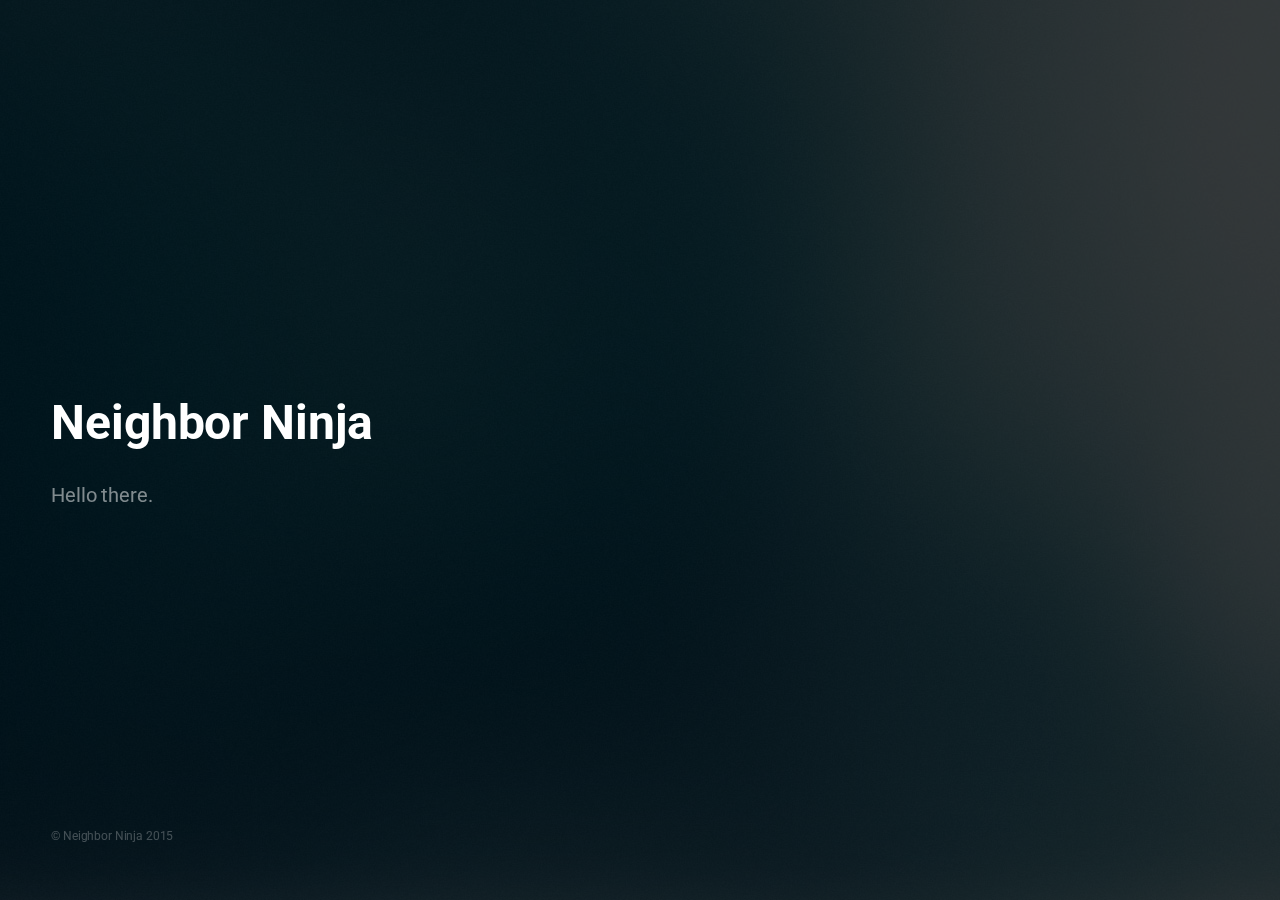
==== home.html @ 7dbbb734 "who knows" ====
<!DOCTYPE HTML>
<html>
	<head>
		<title>Neighbor Ninja</title>
		<meta charset="utf-8" />
		<meta name="viewport" content="width=device-width, initial-scale=1, user-scalable=no" />
		<link rel='shortcut icon' href='/images/logo.ico' type='image/x-icon'/ >
		<link rel="stylesheet" href="assets/css/main.css" />
		<!--[if lte IE 8]><link rel="stylesheet" href="assets/css/ie8.css" /><![endif]-->
		<!--[if lte IE 9]><link rel="stylesheet" href="assets/css/ie9.css" /><![endif]-->
		<script type="text/javascript" src="http://www.parsecdn.com/js/parse-1.5.0.min.js"></script>

	</head>

	<body>

		<script>
		Parse.initialize("UKkV2YGVqiA6aNVZsoGEjgoMZJb8Gv9qXBVKWDxU", "eTBuK79G4PYPtCMzWocMe5NdYXWh6D9Cw4AQApjM");		
		</script>

		<!-- Header -->
			<header id="header">
				<h1>Neighbor Ninja</h1>
				<p>Hello there.<br />
				</p>
			</header>

		<!-- Footer -->
			<footer id="footer">
				<ul class="copyright">
					<li>&copy; Neighbor Ninja 2015</li>
				</ul>
			</footer>

		<!-- Scripts -->
			<!--[if lte IE 8]><script src="assets/js/ie/respond.min.js"></script><![endif]-->
			<script src="assets/js/main.js"></script>
			<script type="text/javascript" src="http://ajax.googleapis.com/ajax/libs/jquery/1.7.2/jquery.min.js"></script>
			<script type="text/javascript">
				Parse.User.current().fetch().then(function (user) {
						alert("Hi there! Your username is " + user.get('username') + ".");
				});
				var currentUser = Parse.User.current();
				if (currentUser) {
				    alert("I'm glad to meet you.");
				} else {
				    window.location.assign("login.html");
				}
		    </script>

	</body>
</html>
---- assets/css/main.css ----
@import url(font-awesome.min.css);
@import url("http://fonts.googleapis.com/css?family=Roboto:400,700");

/*
	Eventually by HTML5 UP
	html5up.net | @n33co
	Free for personal and commercial use under the CCA 3.0 license (html5up.net/license)
*/

/* Reset */

	html, body, div, span, applet, object, iframe, h1, h2, h3, h4, h5, h6, p, blockquote, pre, a, abbr, acronym, address, big, cite, code, del, dfn, em, img, ins, kbd, q, s, samp, small, strike, strong, sub, sup, tt, var, b, u, i, center, dl, dt, dd, ol, ul, li, fieldset, form, label, legend, table, caption, tbody, tfoot, thead, tr, th, td, article, aside, canvas, details, embed, figure, figcaption, footer, header, hgroup, menu, nav, output, ruby, section, summary, time, mark, audio, video {
		margin: 0;
		padding: 0;
		border: 0;
		font-size: 100%;
		font: inherit;
		vertical-align: baseline;
	}

	article, aside, details, figcaption, figure, footer, header, hgroup, menu, nav, section {
		display: block;
	}

	body {
		line-height: 1;
	}

	ol, ul {
		list-style: none;
	}

	blockquote, q {
		quotes: none;
	}

	blockquote:before, blockquote:after, q:before, q:after {
		content: '';
		content: none;
	}

	table {
		border-collapse: collapse;
		border-spacing: 0;
	}

	body {
		-webkit-text-size-adjust: none;
	}

/* Box Model */

	*, *:before, *:after {
		-moz-box-sizing: border-box;
		-webkit-box-sizing: border-box;
		box-sizing: border-box;
	}

/* Basic */

	@-ms-viewport {
		width: device-width;
	}

	body {
		-ms-overflow-style: scrollbar;
	}

	@media screen and (max-width: 480px) {

		html, body {
			min-width: 320px;
		}

	}

	html, body {
		height: 100%;
		overflow-x: hidden;
		width: 100%;
	}

		@media screen and (max-height: 640px) {

			html, body {
				height: auto;
				min-height: 100%;
			}

		}

	body {
		display: -moz-flex;
		display: -webkit-flex;
		display: -ms-flex;
		display: flex;
		-moz-flex-direction: column;
		-webkit-flex-direction: column;
		-ms-flex-direction: column;
		flex-direction: column;
		-moz-justify-content: center;
		-webkit-justify-content: center;
		-ms-justify-content: center;
		justify-content: center;
		background-color: #000;
		padding: 6em 4em 4em 4em;
	}

		body > * {
			position: relative;
			z-index: 2;
		}

		body.is-loading *, body.is-loading *:before, body.is-loading *:after {
			-moz-animation: none !important;
			-webkit-animation: none !important;
			-ms-animation: none !important;
			animation: none !important;
			-moz-transition: none !important;
			-webkit-transition: none !important;
			-ms-transition: none !important;
			transition: none !important;
		}

		@media screen and (max-width: 1680px) {

			body {
				padding: 6em 3.5em 3.5em 3.5em;
			}

		}

		@media screen and (max-width: 736px) {

			body {
				padding: 5em 2em 2em 2em;
			}

		}

		@media screen and (max-width: 360px) {

			body {
				padding: 5em 1.25em 1.25em 1.25em;
			}

		}

/* BG */

	#bg {
		-moz-transition: opacity 2s ease-in-out;
		-webkit-transition: opacity 2s ease-in-out;
		-ms-transition: opacity 2s ease-in-out;
		transition: opacity 2s ease-in-out;
		height: 100%;
		left: 0;
		opacity: 0.25;
		position: fixed;
		top: 0;
		width: 100%;
		z-index: 1;
	}

		#bg div {
			-moz-transition: opacity 3s ease, visibility 3s;
			-webkit-transition: opacity 3s ease, visibility 3s;
			-ms-transition: opacity 3s ease, visibility 3s;
			transition: opacity 3s ease, visibility 3s;
			background-size: cover;
			height: 100%;
			left: 0;
			opacity: 0;
			position: absolute;
			top: 0;
			visibility: hidden;
			width: 150%;
		}

			#bg div.visible {
				-moz-animation: bg 45s linear infinite;
				-webkit-animation: bg 45s linear infinite;
				-ms-animation: bg 45s linear infinite;
				animation: bg 45s linear infinite;
				opacity: 1;
				visibility: visible;
				z-index: 1;
			}

				#bg div.visible.top {
					z-index: 2;
				}

				@media screen and (max-width: 1280px) {

					#bg div.visible {
						-moz-animation: bg 29.25s linear infinite;
						-webkit-animation: bg 29.25s linear infinite;
						-ms-animation: bg 29.25s linear infinite;
						animation: bg 29.25s linear infinite;
					}

				}

				@media screen and (max-width: 736px) {

					#bg div.visible {
						-moz-animation: bg 18s linear infinite;
						-webkit-animation: bg 18s linear infinite;
						-ms-animation: bg 18s linear infinite;
						animation: bg 18s linear infinite;
					}

				}

			#bg div:only-child {
				-moz-animation-direction: alternate !important;
				-webkit-animation-direction: alternate !important;
				-ms-animation-direction: alternate !important;
				animation-direction: alternate !important;
			}

		body.is-loading #bg {
			opacity: 0;
		}

	@-moz-keyframes bg {
		0% {
			-moz-transform: translateX(0);
			-webkit-transform: translateX(0);
			-ms-transform: translateX(0);
			transform: translateX(0);
		}

		100% {
			-moz-transform: translateX(-25%);
			-webkit-transform: translateX(-25%);
			-ms-transform: translateX(-25%);
			transform: translateX(-25%);
		}
	}

	@-webkit-keyframes bg {
		0% {
			-moz-transform: translateX(0);
			-webkit-transform: translateX(0);
			-ms-transform: translateX(0);
			transform: translateX(0);
		}

		100% {
			-moz-transform: translateX(-25%);
			-webkit-transform: translateX(-25%);
			-ms-transform: translateX(-25%);
			transform: translateX(-25%);
		}
	}

	@-ms-keyframes bg {
		0% {
			-moz-transform: translateX(0);
			-webkit-transform: translateX(0);
			-ms-transform: translateX(0);
			transform: translateX(0);
		}

		100% {
			-moz-transform: translateX(-25%);
			-webkit-transform: translateX(-25%);
			-ms-transform: translateX(-25%);
			transform: translateX(-25%);
		}
	}

	@keyframes bg {
		0% {
			-moz-transform: translateX(0);
			-webkit-transform: translateX(0);
			-ms-transform: translateX(0);
			transform: translateX(0);
		}

		100% {
			-moz-transform: translateX(-25%);
			-webkit-transform: translateX(-25%);
			-ms-transform: translateX(-25%);
			transform: translateX(-25%);
		}
	}

/* Type */

	body, input, select, textarea {
		color: rgba(255, 255, 255, 0.75);
		font-family: "Roboto", sans-serif;
		font-size: 16pt;
		font-weight: 400;
		letter-spacing: -0.01em;
		line-height: 1.65em;
	}

		@media screen and (max-width: 1680px) {

			body, input, select, textarea {
				font-size: 12pt;
			}

		}

		@media screen and (max-width: 1280px) {

			body, input, select, textarea {
				font-size: 11pt;
			}

		}

		@media screen and (max-width: 980px) {

			body, input, select, textarea {
				font-size: 12pt;
			}

		}

		@media screen and (max-width: 736px) {

			body, input, select, textarea {
				font-size: 12pt;
			}

		}

		@media screen and (max-width: 480px) {

			body, input, select, textarea {
				font-size: 12pt;
			}

		}

	a {
		-moz-transition: border-bottom-color 0.2s ease, color 0.2s ease;
		-webkit-transition: border-bottom-color 0.2s ease, color 0.2s ease;
		-ms-transition: border-bottom-color 0.2s ease, color 0.2s ease;
		transition: border-bottom-color 0.2s ease, color 0.2s ease;
		border-bottom: dotted 1px rgba(255, 255, 255, 0.25);
		color: #1cb495;
		text-decoration: none;
	}

		a:hover {
			border-bottom-color: transparent;
			color: #1cb495 !important;
			text-decoration: none;
		}

	strong, b {
		color: #fff;
		font-weight: 700;
	}

	em, i {
		font-style: italic;
	}

	p {
		margin: 0 0 2em 0;
	}

	h1, h2, h3, h4, h5, h6 {
		color: #fff;
		font-weight: 700;
		line-height: 1em;
		margin: 0 0 1em 0;
	}

		h1 a, h2 a, h3 a, h4 a, h5 a, h6 a {
			color: inherit;
			text-decoration: none;
		}

	h1 {
		font-size: 2.5em;
		line-height: 1.25em;
	}

	h2 {
		font-size: 1.75em;
		line-height: 1.5em;
	}

	h3 {
		font-size: 1.35em;
		line-height: 1.5em;
	}

	h4 {
		font-size: 1.1em;
		line-height: 1.5em;
	}

	h5 {
		font-size: 0.9em;
		line-height: 1.5em;
	}

	h6 {
		font-size: 0.7em;
		line-height: 1.5em;
	}

	sub {
		font-size: 0.8em;
		position: relative;
		top: 0.5em;
	}

	sup {
		font-size: 0.8em;
		position: relative;
		top: -0.5em;
	}

	blockquote {
		border-left: solid 8px rgba(255, 255, 255, 0.35);
		font-style: italic;
		margin: 0 0 2em 0;
		padding: 0.5em 0 0.5em 2em;
	}

	code {
		background: rgba(255, 255, 255, 0.125);
		border-radius: 6px;
		border: solid 2px rgba(255, 255, 255, 0.35);
		font-family: "Courier New", monospace;
		font-size: 0.9em;
		margin: 0 0.25em;
		padding: 0.25em 0.65em;
	}

	pre {
		-webkit-overflow-scrolling: touch;
		font-family: "Courier New", monospace;
		font-size: 0.9em;
		margin: 0 0 2em 0;
	}

		pre code {
			display: block;
			line-height: 1.75em;
			padding: 1em 1.5em;
			overflow-x: auto;
		}

	hr {
		border: 0;
		border-bottom: solid 2px rgba(255, 255, 255, 0.35);
		margin: 2em 0;
	}

		hr.major {
			margin: 3em 0;
		}

/* Section/Article */

	section.special, article.special {
		text-align: center;
	}

	header p {
		color: rgba(255, 255, 255, 0.5);
		position: relative;
		margin: 0 0 1.5em 0;
	}

	header h2 + p {
		font-size: 1.25em;
		margin-top: -1em;
		line-height: 1.5em;
	}

	header h3 + p {
		font-size: 1.1em;
		margin-top: -0.8em;
		line-height: 1.5em;
	}

	header h4 + p,
	header h5 + p,
	header h6 + p {
		font-size: 0.9em;
		margin-top: -0.6em;
		line-height: 1.5em;
	}

	@media screen and (max-width: 980px) {

		header br {
			display: none;
		}

	}

	@media screen and (max-width: 736px) {

		header br {
			display: inline;
		}

	}

	@media screen and (max-width: 480px) {

		header br {
			display: none;
		}

	}

/* Icon */

	.icon {
		text-decoration: none;
		border-bottom: none;
		position: relative;
	}

		.icon:before {
			-moz-osx-font-smoothing: grayscale;
			-webkit-font-smoothing: antialiased;
			font-family: FontAwesome;
			font-style: normal;
			font-weight: normal;
			text-transform: none !important;
		}

		.icon > .label {
			display: none;
		}

/* List */

	ol {
		list-style: decimal;
		margin: 0 0 2em 0;
		padding-left: 1.25em;
	}

		ol li {
			padding-left: 0.25em;
		}

	ul {
		list-style: disc;
		margin: 0 0 2em 0;
		padding-left: 1em;
	}

		ul li {
			padding-left: 0.5em;
		}

		ul.icons {
			cursor: default;
			list-style: none;
			padding-left: 0;
		}

			ul.icons li {
				display: inline-block;
				padding: 0 1em 0 0;
			}

				ul.icons li:last-child {
					padding-right: 0;
				}

				ul.icons li .icon:before {
					font-size: 1.25em;
				}

				ul.icons li a {
					color: inherit;
				}

/* Form */

	form {
		margin: 0 0 2em 0;
	}

		form .message {
			text-decoration: none;
			-moz-transition: opacity 0.2s ease-in-out, -moz-transform 0.2s ease-in-out;
			-webkit-transition: opacity 0.2s ease-in-out, -webkit-transform 0.2s ease-in-out;
			-ms-transition: opacity 0.2s ease-in-out, -ms-transform 0.2s ease-in-out;
			transition: opacity 0.2s ease-in-out, transform 0.2s ease-in-out;
			-moz-transform: scale(1.05);
			-webkit-transform: scale(1.05);
			-ms-transform: scale(1.05);
			transform: scale(1.05);
			height: 2.75em;
			line-height: 2.75em;
			opacity: 0;
		}

			form .message:before {
				-moz-osx-font-smoothing: grayscale;
				-webkit-font-smoothing: antialiased;
				font-family: FontAwesome;
				font-style: normal;
				font-weight: normal;
				text-transform: none !important;
			}

			form .message:before {
				margin-right: 0.5em;
			}

			form .message.visible {
				-moz-transform: scale(1);
				-webkit-transform: scale(1);
				-ms-transform: scale(1);
				transform: scale(1);
				opacity: 1;
			}

			form .message.success {
				color: #1cb495;
			}

				form .message.success:before {
					content: '\f00c';
				}

			form .message.failure {
				color: #ff2361;
			}

				form .message.failure:before {
					content: '\f119';
				}

	label {
		color: #fff;
		display: block;
		font-size: 0.9em;
		font-weight: 700;
		margin: 0 0 1em 0;
	}

	@-moz-keyframes focus {
		0% {
			-moz-transform: scale(1);
			-webkit-transform: scale(1);
			-ms-transform: scale(1);
			transform: scale(1);
		}

		50% {
			-moz-transform: scale(1.025);
			-webkit-transform: scale(1.025);
			-ms-transform: scale(1.025);
			transform: scale(1.025);
		}

		100% {
			-moz-transform: scale(1);
			-webkit-transform: scale(1);
			-ms-transform: scale(1);
			transform: scale(1);
		}
	}

	@-webkit-keyframes focus {
		0% {
			-moz-transform: scale(1);
			-webkit-transform: scale(1);
			-ms-transform: scale(1);
			transform: scale(1);
		}

		50% {
			-moz-transform: scale(1.025);
			-webkit-transform: scale(1.025);
			-ms-transform: scale(1.025);
			transform: scale(1.025);
		}

		100% {
			-moz-transform: scale(1);
			-webkit-transform: scale(1);
			-ms-transform: scale(1);
			transform: scale(1);
		}
	}

	@-ms-keyframes focus {
		0% {
			-moz-transform: scale(1);
			-webkit-transform: scale(1);
			-ms-transform: scale(1);
			transform: scale(1);
		}

		50% {
			-moz-transform: scale(1.025);
			-webkit-transform: scale(1.025);
			-ms-transform: scale(1.025);
			transform: scale(1.025);
		}

		100% {
			-moz-transform: scale(1);
			-webkit-transform: scale(1);
			-ms-transform: scale(1);
			transform: scale(1);
		}
	}

	@keyframes focus {
		0% {
			-moz-transform: scale(1);
			-webkit-transform: scale(1);
			-ms-transform: scale(1);
			transform: scale(1);
		}

		50% {
			-moz-transform: scale(1.025);
			-webkit-transform: scale(1.025);
			-ms-transform: scale(1.025);
			transform: scale(1.025);
		}

		100% {
			-moz-transform: scale(1);
			-webkit-transform: scale(1);
			-ms-transform: scale(1);
			transform: scale(1);
		}
	}

	input[type="text"],
	input[type="password"],
	input[type="email"],
	input[type="username"],
	select,
	textarea {
		-moz-appearance: none;
		-webkit-appearance: none;
		-ms-appearance: none;
		appearance: none;
		-moz-transform: scale(1);
		-webkit-transform: scale(1);
		-ms-transform: scale(1);
		transform: scale(1);
		-moz-transition: border-color 0.2s ease, background-color 0.2s ease;
		-webkit-transition: border-color 0.2s ease, background-color 0.2s ease;
		-ms-transition: border-color 0.2s ease, background-color 0.2s ease;
		transition: border-color 0.2s ease, background-color 0.2s ease;
		background-color: transparent;
		border-radius: 6px;
		border: none;
		border: solid 2px rgba(255, 255, 255, 0.35);
		color: inherit;
		display: block;
		outline: 0;
		padding: 0 1em;
		text-decoration: none;
		width: 100%;
	}

		input[type="text"]:invalid,
		input[type="password"]:invalid,
		input[type="email"]:invalid,
		input[type="username"]:invalid,
		select:invalid,
		textarea:invalid {
			box-shadow: none;
		}

		input[type="text"]:focus,
		input[type="password"]:focus,
		input[type="email"]:focus,
		input[type="username"]:focus,
		select:focus,
		textarea:focus {
			-moz-animation: focus 0.1s;
			-webkit-animation: focus 0.1s;
			-ms-animation: focus 0.1s;
			animation: focus 0.1s;
			background-color: rgba(255, 255, 255, 0.125);
			border-color: #1cb495;
		}

	.select-wrapper {
		text-decoration: none;
		display: block;
		position: relative;
	}

		.select-wrapper:before {
			-moz-osx-font-smoothing: grayscale;
			-webkit-font-smoothing: antialiased;
			font-family: FontAwesome;
			font-style: normal;
			font-weight: normal;
			text-transform: none !important;
		}

		.select-wrapper:before {
			color: rgba(255, 255, 255, 0.35);
			content: '\f078';
			display: block;
			height: 2.75em;
			line-height: 2.75em;
			pointer-events: none;
			position: absolute;
			right: 0;
			text-align: center;
			top: 0;
			width: 2.75em;
		}

		.select-wrapper select::-ms-expand {
			display: none;
		}

	input[type="text"],
	input[type="password"],
	input[type="email"],
	input[type="username"]
	select {
		height: 2.75em;
	}

	textarea {
		padding: 0.75em 1em;
	}

	input[type="checkbox"],
	input[type="radio"] {
		-moz-appearance: none;
		-webkit-appearance: none;
		-ms-appearance: none;
		appearance: none;
		display: block;
		float: left;
		margin-right: -2em;
		opacity: 0;
		width: 1em;
		z-index: -1;
	}

		input[type="checkbox"] + label,
		input[type="radio"] + label {
			text-decoration: none;
			color: rgba(255, 255, 255, 0.75);
			cursor: pointer;
			display: inline-block;
			font-size: 1em;
			font-weight: 400;
			padding-left: 2.4em;
			padding-right: 0.75em;
			position: relative;
		}

			input[type="checkbox"] + label:before,
			input[type="radio"] + label:before {
				-moz-osx-font-smoothing: grayscale;
				-webkit-font-smoothing: antialiased;
				font-family: FontAwesome;
				font-style: normal;
				font-weight: normal;
				text-transform: none !important;
			}

			input[type="checkbox"] + label:before,
			input[type="radio"] + label:before {
				background: rgba(255, 255, 255, 0.125);
				border-radius: 6px;
				border: solid 2px rgba(255, 255, 255, 0.35);
				content: '';
				display: inline-block;
				height: 1.65em;
				left: 0;
				line-height: 1.58125em;
				position: absolute;
				text-align: center;
				top: 0;
				width: 1.65em;
			}

		input[type="checkbox"]:checked + label:before,
		input[type="radio"]:checked + label:before {
			background: #1cb495;
			border-color: #1cb495;
			color: #ffffff;
			content: '\f00c';
		}

		input[type="checkbox"]:focus + label:before,
		input[type="radio"]:focus + label:before {
			border-color: #1cb495;
			box-shadow: 0 0 0 2px #1cb495;
		}

	input[type="checkbox"] + label:before {
		border-radius: 6px;
	}

	input[type="radio"] + label:before {
		border-radius: 100%;
	}

	::-webkit-input-placeholder {
		color: rgba(255, 255, 255, 0.5) !important;
		opacity: 1.0;
	}

	:-moz-placeholder {
		color: rgba(255, 255, 255, 0.5) !important;
		opacity: 1.0;
	}

	::-moz-placeholder {
		color: rgba(255, 255, 255, 0.5) !important;
		opacity: 1.0;
	}

	:-ms-input-placeholder {
		color: rgba(255, 255, 255, 0.5) !important;
		opacity: 1.0;
	}

	.formerize-placeholder {
		color: rgba(255, 255, 255, 0.5) !important;
		opacity: 1.0;
	}

/* Button */

	input[type="submit"],
	input[type="reset"],
	input[type="button"],
	button,
	.button {
		-moz-appearance: none;
		-webkit-appearance: none;
		-ms-appearance: none;
		appearance: none;
		-moz-transition: background-color 0.2s ease-in-out, color 0.2s ease-in-out, opacity 0.2s ease-in-out;
		-webkit-transition: background-color 0.2s ease-in-out, color 0.2s ease-in-out, opacity 0.2s ease-in-out;
		-ms-transition: background-color 0.2s ease-in-out, color 0.2s ease-in-out, opacity 0.2s ease-in-out;
		transition: background-color 0.2s ease-in-out, color 0.2s ease-in-out, opacity 0.2s ease-in-out;
		background-color: #1cb495;
		border-radius: 6px;
		border: 0;
		color: #ffffff !important;
		cursor: pointer;
		display: inline-block;
		font-weight: 700;
		height: 2.75em;
		line-height: 2.75em;
		padding: 0 1.125em;
		text-align: center;
		text-decoration: none;
		white-space: nowrap;
	}

		input[type="submit"]:hover,
		input[type="reset"]:hover,
		input[type="button"]:hover,
		button:hover,
		.button:hover {
			background-color: #1fcaa7;
		}

		input[type="submit"]:active,
		input[type="reset"]:active,
		input[type="button"]:active,
		button:active,
		.button:active {
			background-color: #199e83;
		}

		input[type="submit"].disabled, input[type="submit"]:disabled,
		input[type="reset"].disabled,
		input[type="reset"]:disabled,
		input[type="button"].disabled,
		input[type="button"]:disabled,
		button.disabled,
		button:disabled,
		.button.disabled,
		.button:disabled {
			opacity: 0.5;
		}

		@media screen and (max-width: 480px) {

			input[type="submit"],
			input[type="reset"],
			input[type="button"],
			button,
			.button {
				padding: 0;
			}

		}

/* Header */

	#header h1 {
		font-size: 3.25em;
		margin: 0 0 0.55em 0;
	}

	#header p {
		font-size: 1.35em;
		line-height: 1.65em;
	}

	#header a {
		color: inherit;
	}

	@media screen and (max-width: 736px) {

		#header h1 {
			font-size: 2em;
		}

		#header p {
			font-size: 1em;
		}

	}

	@media screen and (max-width: 480px) {

		#header {
			margin: 0 0 1em 0;
		}

	}

/* Signup Form */

	#signup-form {
		display: -moz-flex;
		display: -webkit-flex;
		display: -ms-flex;
		display: flex;
		position: relative;
	}

		#signup-form input[type="text"],
		#signup-form input[type="password"],
		#signup-form input[type="email"],
		#signup-form input[type="username"] {
			width: 18em;
		}
		}

		#signup-form > * {
			margin: 0 0 0 1em;
		}

		#signup-form > :first-child {
			margin: 0 0 0 0;
		}

		@media screen and (max-width: 480px) {

			#signup-form {
				-moz-flex-direction: column;
				-webkit-flex-direction: column;
				-ms-flex-direction: column;
				flex-direction: column;
			}

				#signup-form input[type="type"],
				#signup-form input[type="password"],
				#signup-form input[type="email"],
				#signup-form input[type="username"] {
					width: 100%;
				}

				#signup-form > * {
					margin: 1.25em 0 0 0;
				}

				#signup-form .message {
					bottom: -1.5em;
					font-size: 0.9em;
					height: 1em;
					left: 0;
					line-height: inherit;
					margin-top: 0;
					position: absolute;
				}

		}

/* Footer */

	#footer {
		-moz-transition: opacity 0.5s ease-in-out;
		-webkit-transition: opacity 0.5s ease-in-out;
		-ms-transition: opacity 0.5s ease-in-out;
		transition: opacity 0.5s ease-in-out;
		bottom: 4em;
		color: rgba(255, 255, 255, 0.5);
		left: 4em;
		opacity: 0.5;
		position: absolute;
	}

		#footer .icons {
			margin: 0 0 0.5em 0;
		}

		#footer .copyright {
			font-size: 0.8em;
			list-style: none;
			padding: 0;
		}

			#footer .copyright li {
				border-left: solid 1px rgba(255, 255, 255, 0.25);
				display: inline-block;
				line-height: 1em;
				margin: 0 0 0 0.75em;
				padding: 0 0 0 0.75em;
			}

				#footer .copyright li:first-child {
					border-left: 0;
					margin-left: 0;
					padding-left: 0;
				}

			#footer .copyright a {
				color: inherit;
			}

		#footer:hover {
			opacity: 1;
		}

		#footer > :last-child {
			margin-bottom: 0;
		}

		@media screen and (max-width: 1680px) {

			#footer {
				bottom: 3.5em;
				left: 3.5em;
			}

		}

		@media screen and (max-width: 736px) {

			#footer {
				bottom: 2em;
				left: 2em;
			}

		}

		@media screen and (max-width: 360px) {

			#footer {
				bottom: 1.25em;
				left: 1.25em;
			}

		}

		@media screen and (max-height: 640px) {

			#footer {
				bottom: auto;
				left: auto;
				margin: 1em 0 0 0;
				position: relative;
			}

		}
---- assets/css/ie8.css ----
/*
	Eventually by HTML5 UP
	html5up.net | @n33co
	Free for personal and commercial use under the CCA 3.0 license (html5up.net/license)
*/

/* BG */

	#bg {
		-ms-filter: "progid:DXImageTransform.Microsoft.Alpha(Opacity=25)";
	}

/* Type */

	body, input, select, textarea {
		color: #fff;
	}

/* Form */

	input[type="text"],
	input[type="password"],
	input[type="email"],
	select,
	textarea {
		border: solid 2px #fff;
	}
---- assets/css/ie9.css ----
/*
	Eventually by HTML5 UP
	html5up.net | @n33co
	Free for personal and commercial use under the CCA 3.0 license (html5up.net/license)
*/

/* Signup Form */

	#signup-form > * {
		display: inline-block;
		vertical-align: top;
	}
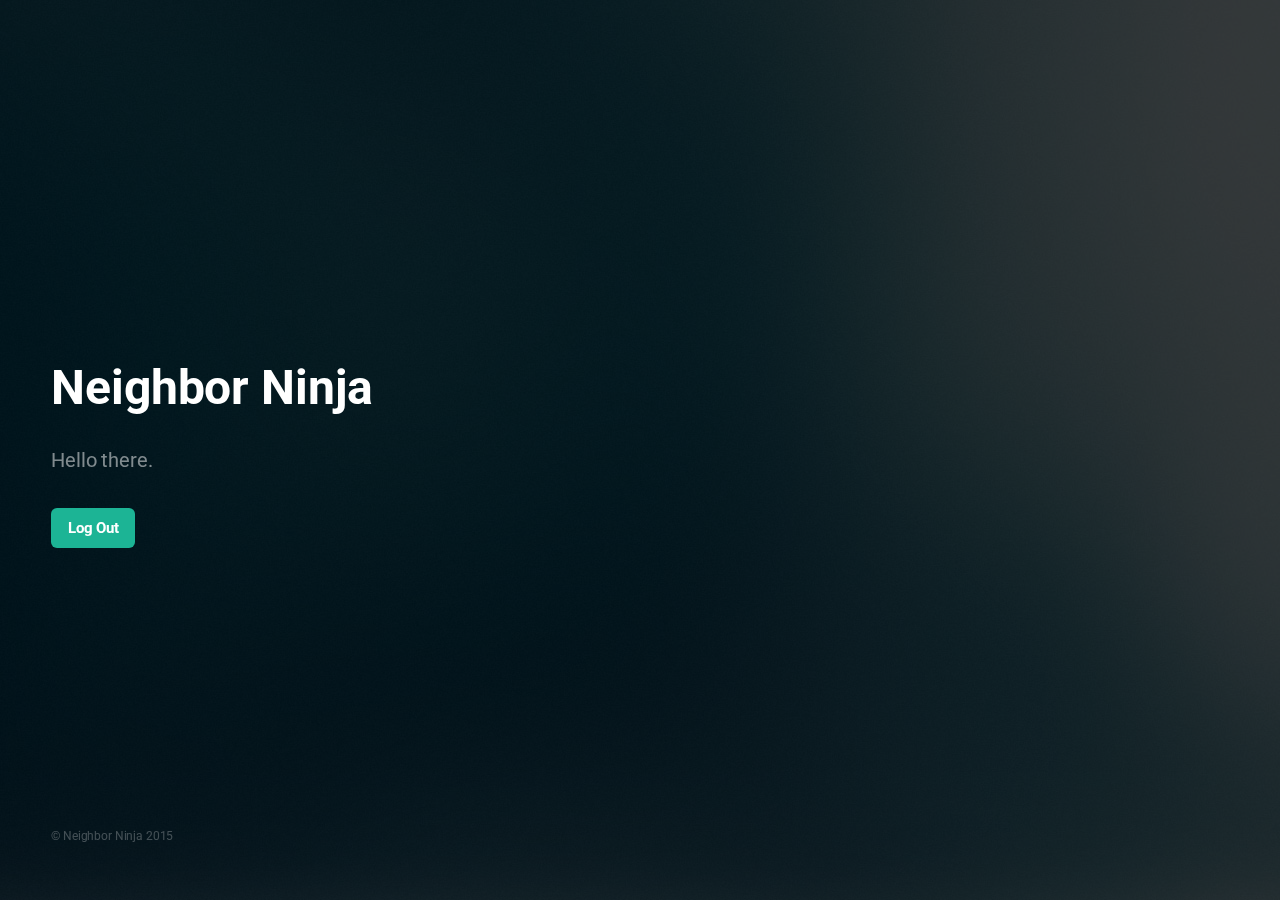
==== commit 7e581568: "log out" ====
--- a/home.html
+++ b/home.html
@@ -15,8 +15,7 @@
 	<body>
 
 		<script>
-		Parse.initialize("UKkV2YGVqiA6aNVZsoGEjgoMZJb8Gv9qXBVKWDxU", "eTBuK79G4PYPtCMzWocMe5NdYXWh6D9Cw4AQApjM");		
-		</script>
+		Parse.initialize("11Fp4jSC0ji2uKjbB4AGkzgkaLBafLS5ijXqCVU5", "C79RjpmKSbqWFfXZuqmoGrXCphXGu1byfQ5GIJA9");		</script>
 
 		<!-- Header -->
 			<header id="header">
@@ -24,6 +23,10 @@
 				<p>Hello there.<br />
 				</p>
 			</header>
+
+		<form onsubmit=" Parse.User.logOut()"; event.preventDefault(); id="signup-form" method="post">
+				<input type="submit" value="Log Out" />
+			</form>
 
 		<!-- Footer -->
 			<footer id="footer">
@@ -37,6 +40,11 @@
 			<script src="assets/js/main.js"></script>
 			<script type="text/javascript" src="http://ajax.googleapis.com/ajax/libs/jquery/1.7.2/jquery.min.js"></script>
 			<script type="text/javascript">
+
+				$(window).bind('beforeunload', function() {
+ 					 Parse.User.logOut();
+				}
+
 				Parse.User.current().fetch().then(function (user) {
 						alert("Hi there! Your username is " + user.get('username') + ".");
 				});
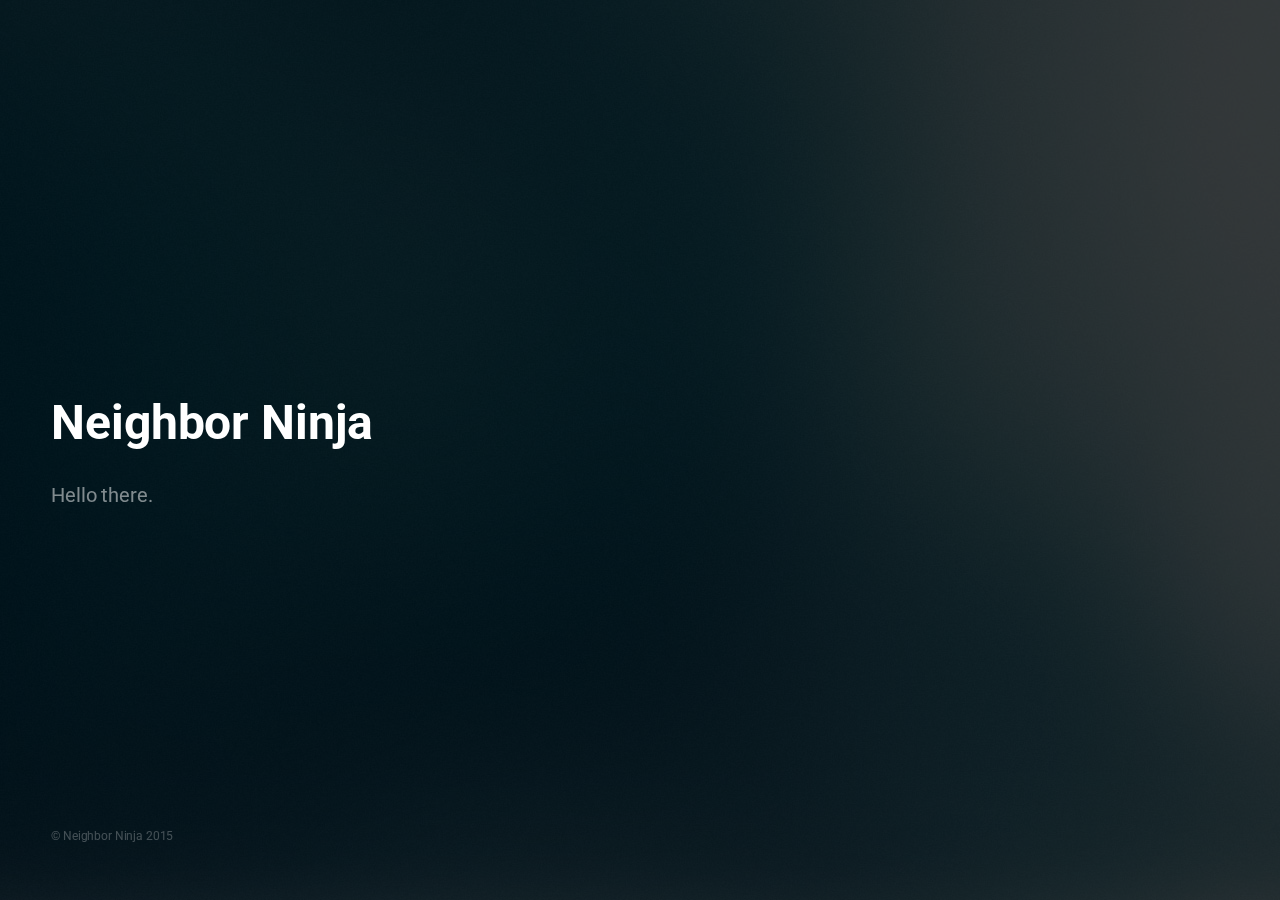
==== commit 3e9e027c: "changed login.html to home.html line 48" ====
--- a/home.html
+++ b/home.html
@@ -24,10 +24,6 @@
 				</p>
 			</header>
 
-		<form onsubmit=" Parse.User.logOut()"; event.preventDefault(); id="signup-form" method="post">
-				<input type="submit" value="Log Out" />
-			</form>
-
 		<!-- Footer -->
 			<footer id="footer">
 				<ul class="copyright">
@@ -41,9 +37,6 @@
 			<script type="text/javascript" src="http://ajax.googleapis.com/ajax/libs/jquery/1.7.2/jquery.min.js"></script>
 			<script type="text/javascript">
 
-				$(window).bind('beforeunload', function() {
- 					 Parse.User.logOut();
-				}
 
 				Parse.User.current().fetch().then(function (user) {
 						alert("Hi there! Your username is " + user.get('username') + ".");
@@ -52,9 +45,9 @@
 				if (currentUser) {
 				    alert("I'm glad to meet you.");
 				} else {
-				    window.location.assign("login.html");
+				    window.location.assign("home.html");
 				}
 		    </script>
 
 	</body>
-</html>+</html>
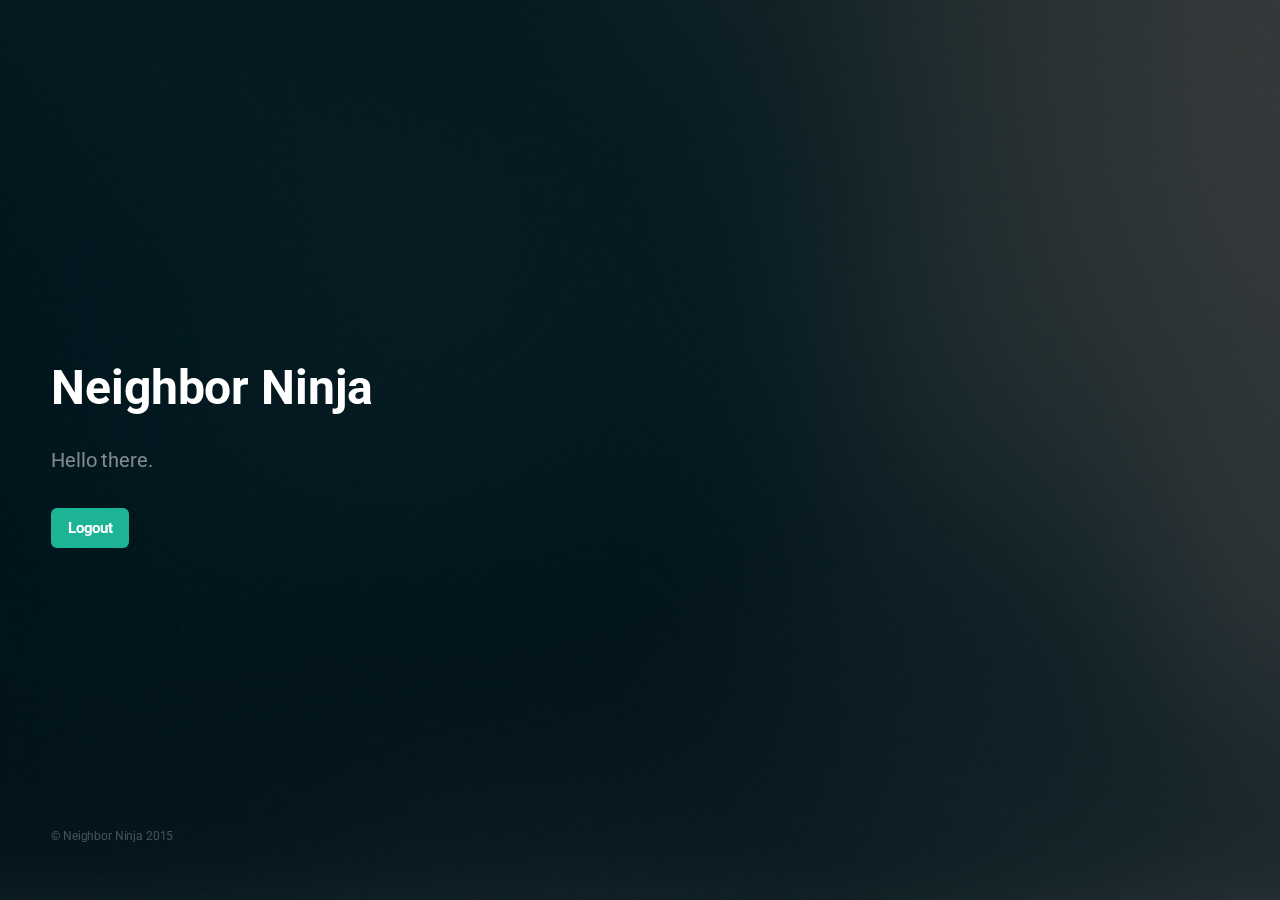
==== commit a6d89618: "Logout Form" ====
--- a/home.html
+++ b/home.html
@@ -30,6 +30,13 @@
 					<li>&copy; Neighbor Ninja 2015</li>
 				</ul>
 			</footer>
+			
+				
+		<!-- Logout Form -->
+			<form onsubmit="#"; event.preventDefault(); id="signup-form" method="post">
+				<input type="submit" value="Logout" />
+			</form>
+
 
 		<!-- Scripts -->
 			<!--[if lte IE 8]><script src="assets/js/ie/respond.min.js"></script><![endif]-->
@@ -47,6 +54,10 @@
 				} else {
 				    window.location.assign("home.html");
 				}
+
+				function logoutUser() {
+					Parse.user.logout();
+				}
 		    </script>
 
 	</body>
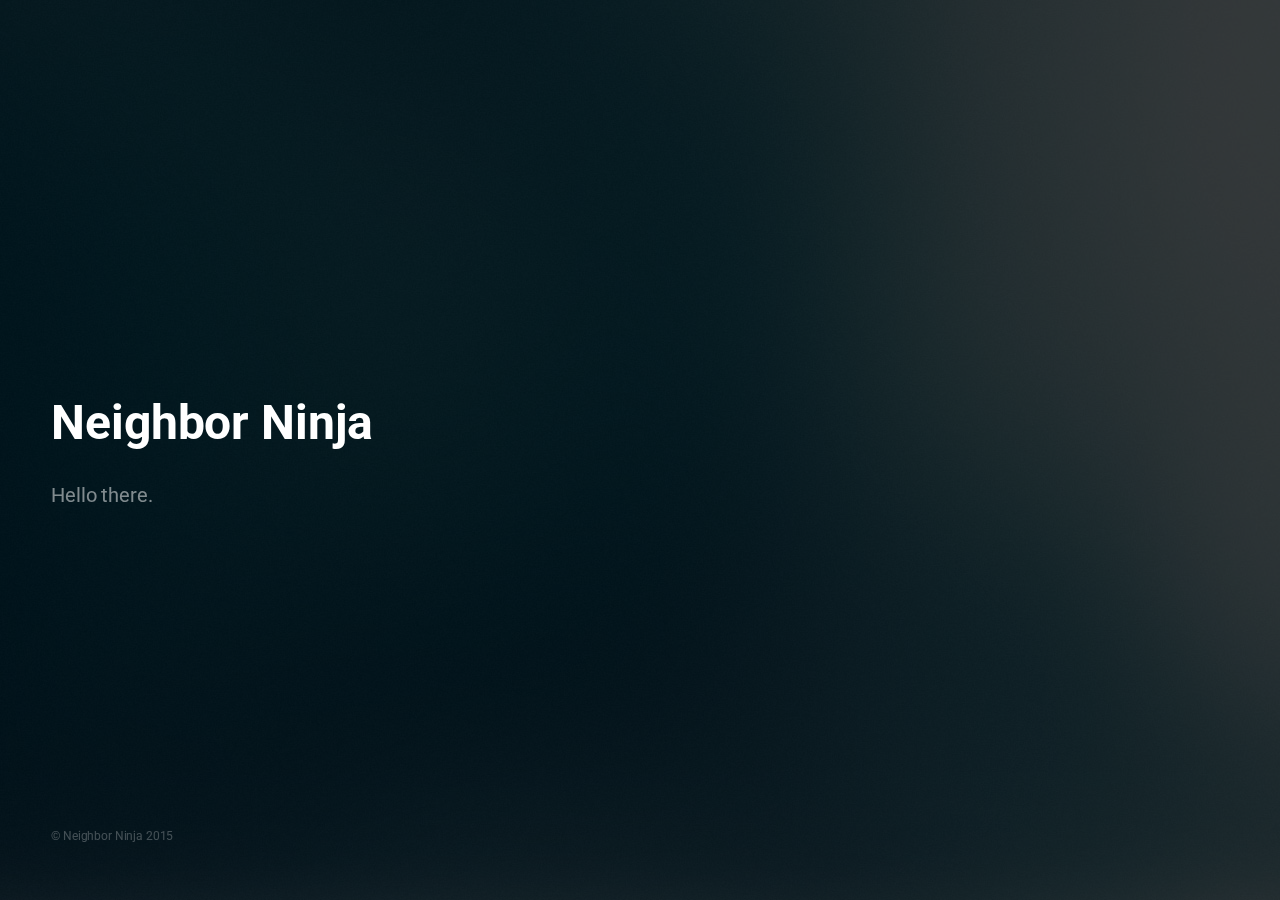
==== commit 72ce7f17: "alert variables" ====
--- a/home.html
+++ b/home.html
@@ -30,13 +30,6 @@
 					<li>&copy; Neighbor Ninja 2015</li>
 				</ul>
 			</footer>
-			
-				
-		<!-- Logout Form -->
-			<form onsubmit="#"; event.preventDefault(); id="signup-form" method="post">
-				<input type="submit" value="Logout" />
-			</form>
-
 
 		<!-- Scripts -->
 			<!--[if lte IE 8]><script src="assets/js/ie/respond.min.js"></script><![endif]-->
@@ -55,9 +48,6 @@
 				    window.location.assign("home.html");
 				}
 
-				function logoutUser() {
-					Parse.user.logout();
-				}
 		    </script>
 
 	</body>
